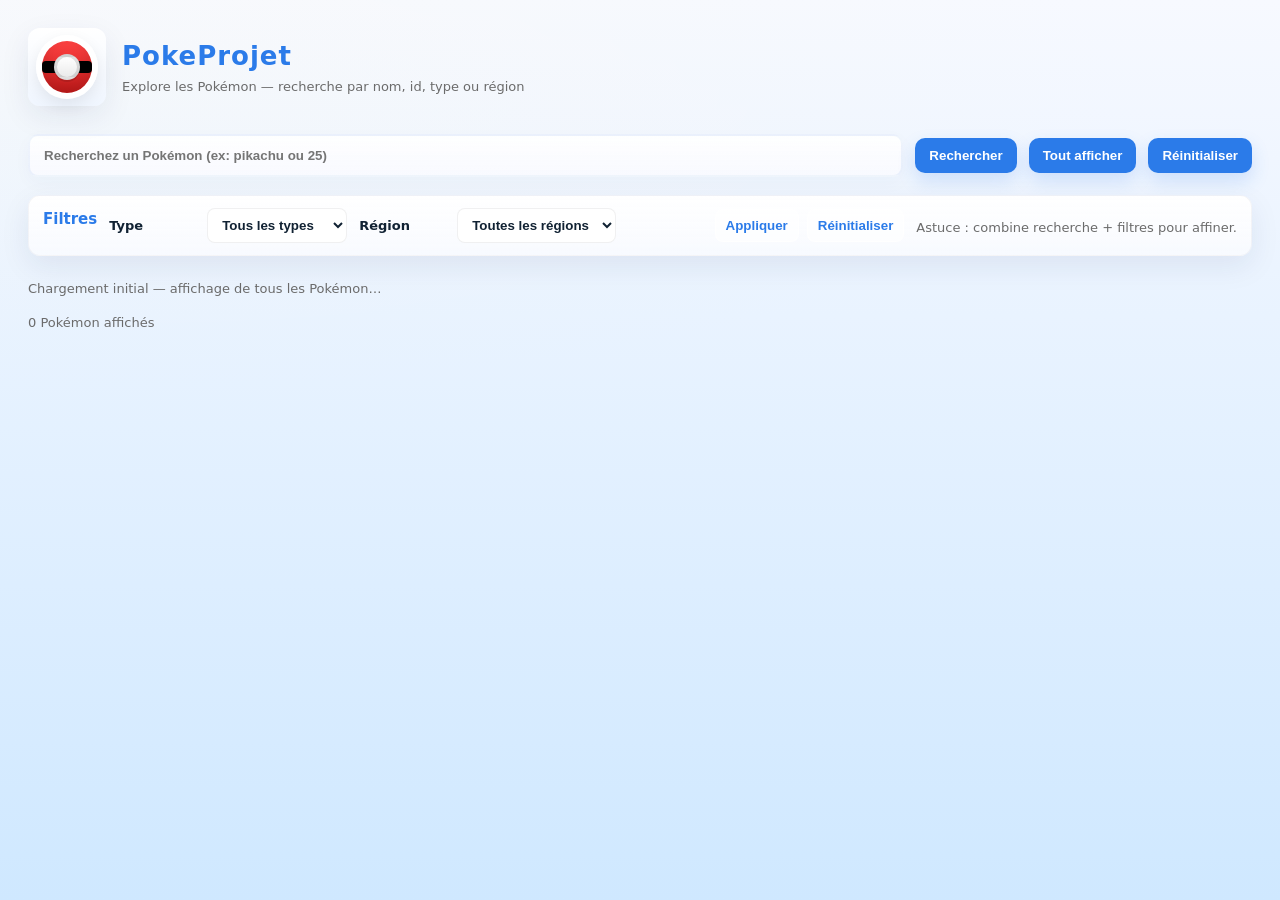
==== Projet JS/index.html @ 5bef9d19 "en gros la ça affiche tout mais c'est moche" ====
<!DOCTYPE html>
<html lang="fr">
<head>
    <meta charset="utf-8" />
    <meta name="viewport" content="width=device-width,initial-scale=1" />
    <title>PokeProjet</title>
    <link rel="stylesheet" href="style.css">
    <script src="projet.js" defer></script>
</head>
<body>
    <main class="app">
        <header class="header">
            <div class="logo" aria-hidden="true">
                <div class="pokeball"></div>
            </div>
            <div>
                <h1 class="title">PokeProjet</h1>
                <div class="subtitle">Explore les Pokémon — recherche par nom, id, type ou région</div>
            </div>
        </header>

        <div class="toolbar" role="search" aria-label="Recherche de Pokémon">
            <div class="search" style="flex:1">
                <label for="search" class="hidden">Recherche</label>
                <input id="search" name="search" type="text" placeholder="Recherchez un Pokémon (ex: pikachu ou 25)" />
            </div>
            <button id="btn" class="btn" type="button">Rechercher</button>
            <button id="btn-all" class="btn" type="button" title="Tout afficher">Tout afficher</button>
            <button id="btn-clear" class="btn" type="button" title="Réinitialiser">Réinitialiser</button>
        </div>

        <div class="layout">
            <aside class="filters" aria-label="Filtres de recherche">
                <h2 class="filters-title">Filtres</h2>

                <div class="filter-group">
                    <label for="filter-type">Type</label>
                    <select id="filter-type" name="type">
                        <option value="">Tous les types</option>
                    </select>
                </div>

                <div class="filter-group">
                    <label for="filter-region">Région</label>
                    <select id="filter-region" name="region">
                        <option value="">Toutes les régions</option>
                    </select>
                </div>

                <div class="filter-actions">
                    <button id="apply-filters" class="btn-small">Appliquer</button>
                    <button id="reset-filters" class="btn-small">Réinitialiser</button>
                </div>

                <p class="filters-note subtitle">Astuce : combine recherche + filtres pour affiner.</p>
            </aside>

            <section class="main-view">
                <section id="result" aria-live="polite">
                    <p id="p" class="subtitle">Chargement initial — affichage de tous les Pokémon…</p>
                </section>

                <div class="view-controls">
                    <div class="view-stats subtitle" id="view-count">0 Pokémon affichés</div>
                </div>

                                <section id="answer_area" class="grid" aria-label="Résultats Pokémon">
                                        <!-- cartes injectées par projet.js -->
                                        <!-- Table minimal pour le snippet simple (utilise #poke-rows pour le JS) -->
                                        <table id="poke-table" style="width:100%;border-collapse:collapse;margin-top:6px;">
                                            <thead>
                                                <tr>
                                                    <th style="text-align:left;padding:8px;border-bottom:1px solid rgba(10,10,30,0.04)">ID</th>
                                                    <th style="text-align:left;padding:8px;border-bottom:1px solid rgba(10,10,30,0.04)">Nom</th>
                                                    <th style="text-align:left;padding:8px;border-bottom:1px solid rgba(10,10,30,0.04)">Image</th>
                                                </tr>
                                            </thead>
                                            <tbody id="poke-rows"></tbody>
                                        </table>
                                </section>

                <nav class="pagination" aria-label="Pagination résultats" hidden>
                    <button class="btn-small" id="prev-page">Précédent</button>
                    <span id="page-info" class="subtitle">Page 1</span>
                    <button class="btn-small" id="next-page">Suivant</button>
                </nav>
            </section>
        </div>

        <template id="card-template">
            <article class="card" role="article">
                <div class="sparkles" aria-hidden="true"></div>
                <div class="head">
                    <div>
                        <div class="poke-name">Nom</div>
                        <div class="subtitle poke-id">#000</div>
                    </div>
                </div>

                <div class="poke-media center">
                    <img src="" alt="" />
                </div>

                <div class="types" aria-hidden="true"></div>

                <div class="stats" aria-hidden="true">
                    <div class="stat"><div class="num">0</div><small>PV</small></div>
                    <div class="stat"><div class="num">0</div><small>Atk</small></div>
                    <div class="stat"><div class="num">0</div><small>Def</small></div>
                </div>

                <div class="card-footer">
                    <button class="btn-small">Détails</button>
                    <div class="subtitle">Taille • Poids</div>
                </div>
            </article>
        </template>
    </main>
</body>
</html>
---- Projet JS/style.css ----
/* Thème Pokémon complet (remplacement) */

/* Variables */
:root{
    --bg-1: #f7f9ff;
    --bg-2: #cfe8ff;
    --accent-red: #ff4242;
    --accent-blue: #2b7be9;
    --accent-yellow: #ffd24d;
    --card-bg: #ffffff;
    --muted: #6b6b6b;
    --glass: rgba(255,255,255,0.6);
    --shadow: 0 10px 30px rgba(30,40,90,0.08);
    --radius: 12px;
    --ui-gap: 18px;
    --sidebar-width: 260px;
}

/* Reset minimal */
*{box-sizing:border-box;margin:0;padding:0}
html,body{height:100%}
body{
    font-family: Inter, system-ui, -apple-system, "Segoe UI", Roboto, "Helvetica Neue", Arial;
    background: radial-gradient(1000px 300px at 10% 10%, rgba(255,250,220,0.10), transparent),
                linear-gradient(180deg,var(--bg-1) 0%, var(--bg-2) 100%);
    color:#111;
    -webkit-font-smoothing:antialiased;
    -moz-osx-font-smoothing:grayscale;
    padding:28px;
    line-height:1.35;
}

/* App container */
.app{
    max-width:1280px;
    margin:0 auto;
    display:flex;
    flex-direction:column;
    gap:var(--ui-gap);
}

/* Header */
.header{
    display:flex;
    align-items:center;
    gap:16px;
}
.logo{
    width:78px;
    height:78px;
    border-radius:12px;
    background: linear-gradient(180deg,#fff,#f0f6ff);
    box-shadow: var(--shadow);
    display:flex;
    align-items:center;
    justify-content:center;
    padding:8px;
    flex:0 0 78px;
    position:relative;
}
.logo .pokeball{
    width:64px;
    height:64px;
    border-radius:50%;
    background: linear-gradient(180deg,var(--accent-red),#c61a1a);
    border:6px solid #fff;
    position:relative;
    box-shadow: inset 0 -8px 18px rgba(0,0,0,0.12), 0 6px 16px rgba(0,0,0,0.08);
}
.logo .pokeball::before{
    content:"";
    position:absolute;
    left:0; right:0; top:50%;
    height:12px;
    background:#000;
    transform:translateY(-50%);
    border-radius:4px;
}
.logo .pokeball::after{
    content:"";
    position:absolute;
    left:50%;
    top:50%;
    width:20px;height:20px;
    transform:translate(-50%,-50%);
    border-radius:50%;
    background:linear-gradient(180deg,#fff,#eaeaea);
    box-shadow:0 2px 0 rgba(0,0,0,0.12);
    border:3px solid rgba(0,0,0,0.12);
}

/* Titles */
.title{ font-size:26px; font-weight:800; color:var(--accent-blue); letter-spacing:1px }
.subtitle{ font-size:13px; color:var(--muted); margin-top:4px }

/* Toolbar (search + actions) */
.toolbar{
    display:flex;
    gap:12px;
    align-items:center;
    margin:10px 0 0 0;
}
.search{ flex:1; display:flex; }
.search input{
    width:100%;
    padding:12px 14px;
    border-radius:10px;
    border:2px solid rgba(15,80,200,0.06);
    background:linear-gradient(180deg, rgba(255,255,255,0.92), rgba(250,250,255,0.8));
    outline:none;
    font-weight:600;
    color:#123;
    box-shadow: 0 6px 18px rgba(20,50,120,0.03);
}
.btn{
    padding:10px 14px;
    border-radius:10px;
    border:none;
    cursor:pointer;
    font-weight:700;
    color:#fff;
    background:var(--accent-blue);
    box-shadow:0 8px 18px rgba(43,123,233,0.18);
    transition:transform .12s ease, box-shadow .12s ease;
}
.btn.red{ background:var(--accent-red); box-shadow:0 8px 18px rgba(255,66,66,0.16) }
.btn:active{ transform:translateY(1px) scale(.998) }

/* Layout: sidebar + main */
.layout{
    display: grid;
    grid-template-columns: 1fr; /* filtres au-dessus, contenu dessous */
    gap:20px;
    align-items:start;
}

/* ===== Sidebar filters ===== */
/* Barres de filtres : horizontal, responsive, non sticky */
.filters{
    display:flex;
    flex-wrap:wrap;
    gap:12px;
    align-items:center;
    width:100%;
    background: linear-gradient(180deg, rgba(255,255,255,0.98), rgba(248,250,255,0.95));
    border-radius: var(--radius);
    padding:12px 14px;
    box-shadow: var(--shadow);
    border:1px solid rgba(10,20,50,0.04);
    position:relative;   /* plus sticky */
    top:auto;
    max-height:none;
    overflow:visible;
    z-index:50;
    pointer-events:auto;
}
.filters-title{
    font-size:15px;
    font-weight:800;
    color:var(--accent-blue);
    margin-bottom:12px;
}
.filter-group{
    margin:0;
    display:flex;
    flex-direction:row;
    align-items:center;
    gap:8px;
}
.filter-group label{
    font-size:13px;
    font-weight:700;
    color:#123;
    min-width:90px;
}
.filter-group select,
.filter-group input[type="text"],
.filter-group input[type="number"]{
    padding:8px 10px;
    border-radius:8px;
    border:1px solid rgba(10,10,30,0.06);
    background:#fff;
    font-weight:700;
    color:#123;
    min-width:140px;
}
.filter-actions{
    margin-left:auto;
    display:flex;
    gap:8px;
    align-items:center;
}

/* subtle scrollbar */
.filters::-webkit-scrollbar{ width:8px }
.filters::-webkit-scrollbar-thumb{ background: rgba(20,60,140,0.06); border-radius:6px }
.filters::-webkit-scrollbar-track{ background: transparent }

/* ===== Main view ===== */
.main-view{ display:flex; flex-direction:column; gap:12px }
.result{ padding:6px 2px }

/* view controls */
.view-controls{ display:flex; justify-content:space-between; align-items:center; gap:12px }
.view-actions{ display:flex; gap:8px }

/* Grid of cards */
.grid{
    display:grid;
    grid-template-columns: repeat(auto-fill,minmax(220px,1fr));
    gap:16px;
    margin-top:6px;
}

/* Card */
.card{
    background: linear-gradient(180deg,var(--card-bg),#fbfbff);
    border-radius:12px;
    padding:12px;
    box-shadow: var(--shadow);
    border: 1px solid rgba(10,10,30,0.04);
    display:flex;
    flex-direction:column;
    gap:8px;
    transition:transform .14s ease, box-shadow .14s ease;
}
.card:hover{ transform:translateY(-6px); box-shadow:0 18px 36px rgba(30,50,120,0.12) }

/* Card header */
.head{ display:flex; justify-content:space-between; align-items:flex-start; gap:8px }
.poke-name{ font-weight:800; color:var(--accent-blue); text-transform:capitalize; font-size:16px }
.poke-id{ font-weight:800; color:var(--muted) }

/* Media */
.poke-media{ display:flex; justify-content:center; align-items:center; padding:6px 0 }
.poke-media img{ width:110px; height:110px; object-fit:contain; transition:transform .22s }
.card:hover .poke-media img{ transform:translateY(-6px) scale(1.04) }

/* Types */
.types{ display:flex; gap:6px; flex-wrap:wrap }
.type{ padding:6px 8px; border-radius:999px; font-weight:800; font-size:11px; color:#fff; text-transform:uppercase; letter-spacing:.5px; box-shadow:0 6px 12px rgba(0,0,0,0.06) }

.type-normal   { background: linear-gradient(180deg,#d9d6cf,#bdb6a8) }
.type-fire     { background: linear-gradient(180deg,#ff9a6b,#e84d1b) }
.type-water    { background: linear-gradient(180deg,#8fd4ff,#1380d6) }
.type-grass    { background: linear-gradient(180deg,#b6f09b,#3db14a) }
.type-electric { background: linear-gradient(180deg,#fff18a,#ffbf00); color:#222 }
.type-ice      { background: linear-gradient(180deg,#dff6ff,#76d2f0); color:#073b4c }
.type-fighting { background: linear-gradient(180deg,#ffb08b,#d3542b) }
.type-poison   { background: linear-gradient(180deg,#d7b1ff,#8b4fcf) }
.type-ground   { background: linear-gradient(180deg,#f0d7a6,#c79a4a); color:#2b1700 }
.type-flying   { background: linear-gradient(180deg,#dbe9ff,#7fb6ff); color:#072044 }
.type-psychic  { background: linear-gradient(180deg,#ffd7ef,#ff73c8); color:#2b0736 }
.type-bug      { background: linear-gradient(180deg,#dfffac,#8bc34a); color:#063000 }
.type-rock     { background: linear-gradient(180deg,#e7d5b8,#9e7d4a); color:#2b1a00 }
.type-ghost    { background: linear-gradient(180deg,#cfc9ff,#6f63d9); color:#07103a }
.type-dragon   { background: linear-gradient(180deg,#c9e0ff,#5b8be6); color:#05183a }
.type-dark     { background: linear-gradient(180deg,#bdb4b1,#6b5d57); color:#fff }
.type-steel    { background: linear-gradient(180deg,#e6eef3,#9fb3bf); color:#063038 }
.type-fairy    { background: linear-gradient(180deg,#ffe9fb,#ffb8e1); color:#4a033b }

/* types spéciaux / legacy */
.type-unknown  { background: linear-gradient(180deg,#f3f3f3,#d6d6d6); color:#222 }
.type-shadow   { background: linear-gradient(180deg,#b08bff,#5a2fe6); color:#fff }

/* Ensure base .type still applies shared styling */
.type{
    padding:6px 8px;
    border-radius:999px;
    font-weight:800;
    font-size:11px;
    color:#fff;
    text-transform:uppercase;
    letter-spacing:.5px;
    box-shadow:0 6px 12px rgba(0,0,0,0.06);
    display:inline-flex;
    align-items:center;
    justify-content:center;
    white-space:nowrap;
}

/* Stats */
.stats{ margin-top:8px; display:grid; grid-template-columns:repeat(3,1fr); gap:8px }
.stat{ background:linear-gradient(180deg, rgba(250,250,255,0.75), rgba(250,250,255,0.5)); padding:8px; border-radius:10px; text-align:center; border:1px solid rgba(10,10,30,0.03) }
.stat .num{ font-weight:900; color:var(--accent-blue); font-size:16px }
.stat small{ display:block; color:var(--muted); font-weight:700; margin-top:6px; text-transform:uppercase; font-size:11px }

/* Footer / small buttons */
.card-footer{ display:flex; justify-content:space-between; align-items:center; gap:8px; margin-top:6px }
.btn-small{ padding:8px 10px; border-radius:8px; font-weight:800; background:var(--glass); border:1px solid rgba(255,255,255,0.6); color:var(--accent-blue); cursor:pointer }

/* Rarity / sparkles */
.rarity{ padding:6px 8px; border-radius:8px; background:linear-gradient(90deg,#fff9d9,#ffe9a8); color:#6b4a00; font-weight:800; font-size:12px; box-shadow:0 4px 10px rgba(0,0,0,0.06) }
.sparkles{ position:absolute; top:-30px; right:-30px; width:140px; height:140px; pointer-events:none; opacity:0.12; transform:rotate(12deg) }

/* Responsive */
@media (max-width:920px){
    .layout{ grid-template-columns: 1fr; }
    .filters{ flex-direction:column; align-items:stretch; gap:10px; }
    .filter-group{ flex-direction:column; align-items:stretch; }
    .filter-group label{ min-width:0; }
    .filter-actions{ margin-left:0; justify-content:stretch; }
    .logo{ width:64px; height:64px }
    .title{ font-size:20px }
    body{ padding:18px }
}

/* Utility */
.center{ display:flex; align-items:center; justify-content:center }
.hidden{ display:none }

/* Ajouts ciblés pour rendre la sidebar utilisable et améliorer contraste */

/* s'assurer que la sidebar capte les interactions (pas recouverte) */
.filters{
    z-index: 50;            /* place au-dessus d'éventuels éléments superposés */
    pointer-events: auto;   /* forcer interaction si héritée autrement */
}

/* options lisibles (texte non blanc sur fond clair) */
.filters select,
.filters option {
    color: #123;            /* texte sombre lisible */
    background: #fff;       /* fond blanc pour les options */
}

/* forcer contraste des sous-titres dans les cartes (taille / poids / région) */
.card .subtitle {
    color: var(--muted) !important;
}

/* s'assurer que les boutons / selects ne sont pas masqués visuellement */
.filter-group select,
.filter-group input[type="text"],
.filter-group input[type="number"]{
    color: #123;            /* texte sombre */
    background: #fff;       /* fond blanc net */
}

/* si une couche transparente couvre la page, diminuer sa portée :
   (garde pour debug ; tu peux retirer si inutile) */
.overlay-debug{
    pointer-events: none;
    z-index: 0;
}

/* Optionnel : améliorer visibilité des options sélectionnées */
.filters select:focus {
    outline: 2px solid rgba(43,123,233,0.18);
    outline-offset: 2px;

}
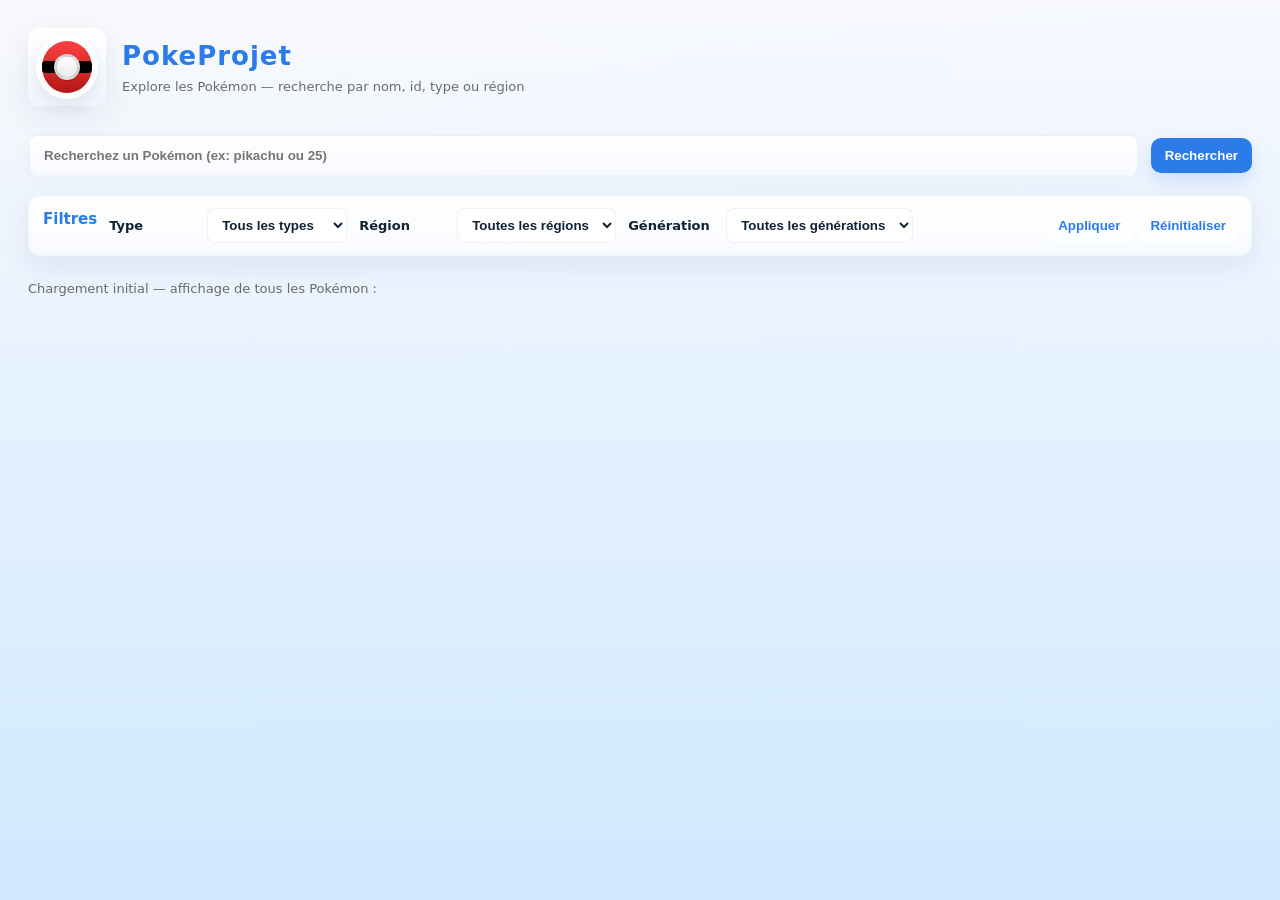
==== commit 7010b785: "+ afficherCaracteristiques() esquisse" ====
--- a/Projet JS/index.html
+++ b/Projet JS/index.html
@@ -25,8 +25,6 @@
                 <input id="search" name="search" type="text" placeholder="Recherchez un Pokémon (ex: pikachu ou 25)" />
             </div>
             <button id="btn" class="btn" type="button">Rechercher</button>
-            <button id="btn-all" class="btn" type="button" title="Tout afficher">Tout afficher</button>
-            <button id="btn-clear" class="btn" type="button" title="Réinitialiser">Réinitialiser</button>
         </div>
 
         <div class="layout">
@@ -47,26 +45,29 @@
                     </select>
                 </div>
 
+                <div class="filter-group">
+                    <label for="filter-generation">Génération</label>
+                    <select id="filter-generation" name="generation">
+                        <option value="">Toutes les générations</option>
+                    </select>
+                </div>
+
                 <div class="filter-actions">
                     <button id="apply-filters" class="btn-small">Appliquer</button>
                     <button id="reset-filters" class="btn-small">Réinitialiser</button>
                 </div>
 
-                <p class="filters-note subtitle">Astuce : combine recherche + filtres pour affiner.</p>
             </aside>
 
             <section class="main-view">
+                
                 <section id="result" aria-live="polite">
-                    <p id="p" class="subtitle">Chargement initial — affichage de tous les Pokémon…</p>
+                    <p id="p" class="subtitle">Chargement initial — affichage de tous les Pokémon : </p>
                 </section>
 
-                <div class="view-controls">
-                    <div class="view-stats subtitle" id="view-count">0 Pokémon affichés</div>
-                </div>
+                
+                                <section id="answer_area" class="grid" aria-label="Résultats Pokémon">
 
-                                <section id="answer_area" class="grid" aria-label="Résultats Pokémon">
-                                        <!-- cartes injectées par projet.js -->
-                                        <!-- Table minimal pour le snippet simple (utilise #poke-rows pour le JS) -->
                                         <table id="poke-table" style="width:100%;border-collapse:collapse;margin-top:6px;">
                                             <thead>
                                                 <tr>
@@ -79,11 +80,6 @@
                                         </table>
                                 </section>
 
-                <nav class="pagination" aria-label="Pagination résultats" hidden>
-                    <button class="btn-small" id="prev-page">Précédent</button>
-                    <span id="page-info" class="subtitle">Page 1</span>
-                    <button class="btn-small" id="next-page">Suivant</button>
-                </nav>
             </section>
         </div>
 
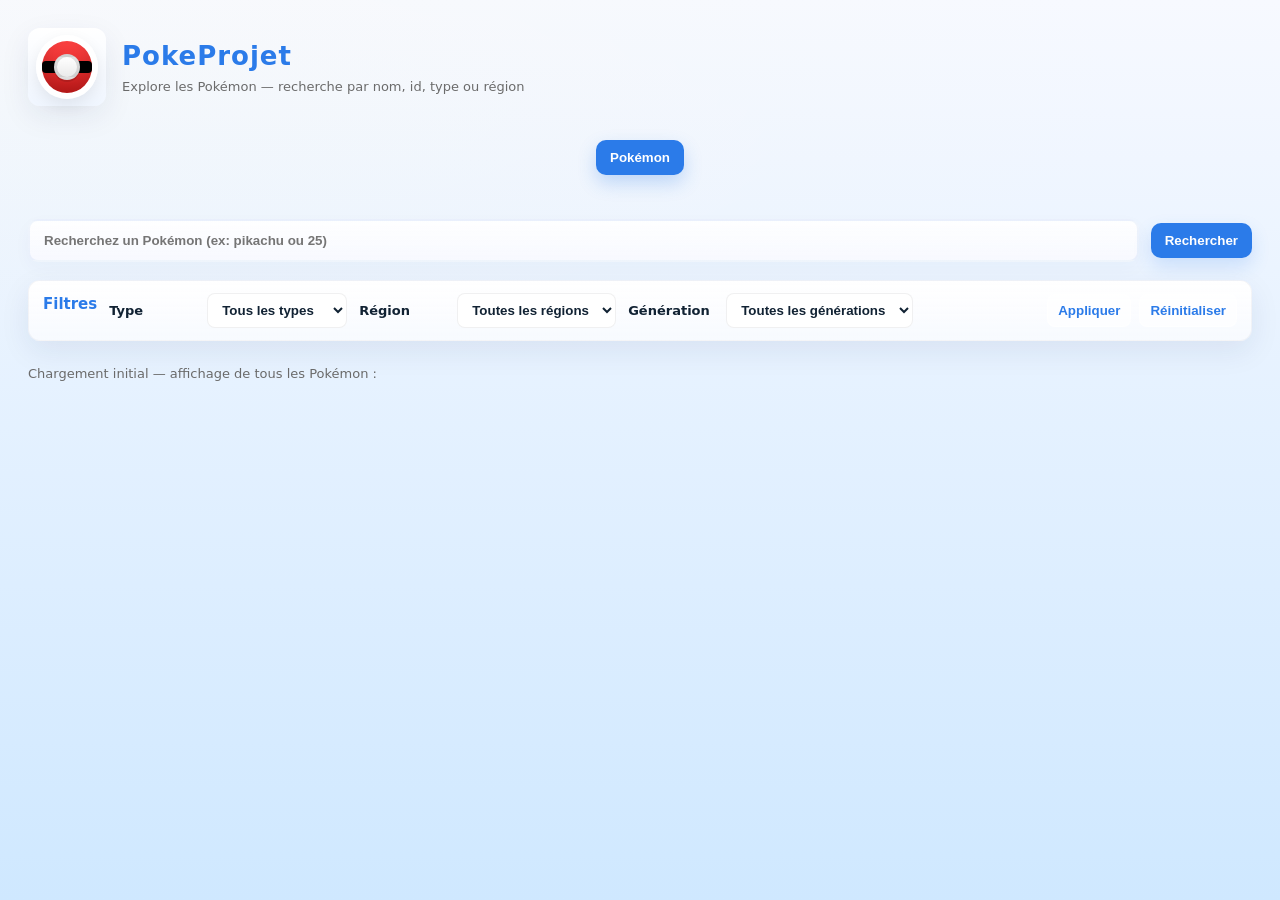
==== commit 95687241: "item search ezpz lemon squeezie sioniste" ====
--- a/Projet JS/index.html
+++ b/Projet JS/index.html
@@ -19,6 +19,12 @@
             </div>
         </header>
 
+        <div class="mode-selector">
+            <button id="btn-mode" class="btn btn-mode active" type="button">
+                Pokémon
+            </button>
+        </div>
+
         <div class="toolbar" role="search" aria-label="Recherche de Pokémon">
             <div class="search" style="flex:1">
                 <label for="search" class="hidden">Recherche</label>
@@ -35,6 +41,24 @@
                     <label for="filter-type">Type</label>
                     <select id="filter-type" name="type">
                         <option value="">Tous les types</option>
+                        <option value="normal">Normal</option>
+                        <option value="fire">Fire</option>
+                        <option value="water">Water</option>
+                        <option value="electric">Electric</option>
+                        <option value="grass">Grass</option>
+                        <option value="ice">Ice</option>
+                        <option value="fighting">Fighting</option>
+                        <option value="poison">Poison</option>
+                        <option value="ground">Ground</option>
+                        <option value="flying">Flying</option>
+                        <option value="psychic">Psychic</option>
+                        <option value="bug">Bug</option>
+                        <option value="rock">Rock</option>
+                        <option value="ghost">Ghost</option>
+                        <option value="dragon">Dragon</option>
+                        <option value="dark">Dark</option>
+                        <option value="steel">Steel</option>
+                        <option value="fairy">Fairy</option>
                     </select>
                 </div>
 
@@ -42,6 +66,15 @@
                     <label for="filter-region">Région</label>
                     <select id="filter-region" name="region">
                         <option value="">Toutes les régions</option>
+                        <option value="1">Kanto</option>
+                        <option value="2">Johto</option>
+                        <option value="3">Hoenn</option>
+                        <option value="4">Sinnoh</option>
+                        <option value="5">Unova</option>
+                        <option value="6">Kalos</option>
+                        <option value="7">Alola</option>
+                        <option value="8">Galar</option>
+                        <option value="9">Paldea</option>
                     </select>
                 </div>
 
@@ -49,6 +82,16 @@
                     <label for="filter-generation">Génération</label>
                     <select id="filter-generation" name="generation">
                         <option value="">Toutes les générations</option>
+                        <option value="1">Gen I</option>
+                        <option value="2">Gen II</option>
+                        <option value="3">Gen III</option>
+                        <option value="4">Gen IV</option>
+                        <option value="5">Gen V</option>
+                        <option value="6">Gen VI</option>
+                        <option value="7">Gen VII</option>
+                        <option value="8">Gen VIII</option>
+                        <option value="9">Gen IX</option>
+                        
                     </select>
                 </div>
 
--- a/Projet JS/style.css
+++ b/Projet JS/style.css
@@ -92,6 +92,45 @@
 /* Titles */
 .title{ font-size:26px; font-weight:800; color:var(--accent-blue); letter-spacing:1px }
 .subtitle{ font-size:13px; color:var(--muted); margin-top:4px }
+
+/* Mode selector */
+.mode-selector{
+    display:flex;
+    gap:10px;
+    margin:16px 0;
+    justify-content:center;
+}
+.btn-mode{
+    padding:12px 24px;
+    border-radius:10px;
+    border:2px solid rgba(43,123,233,0.2);
+    background:linear-gradient(180deg, rgba(255,255,255,0.95), rgba(250,250,255,0.85));
+    color:var(--accent-blue);
+    font-weight:700;
+    cursor:pointer;
+    box-shadow:0 4px 12px rgba(20,50,120,0.08);
+    transition:all .2s ease;
+    display:flex;
+    align-items:center;
+    gap:8px;
+}
+.btn-mode span{
+    font-size:18px;
+}
+.btn-mode:hover{
+    transform:translateY(-2px);
+    box-shadow:0 8px 18px rgba(43,123,233,0.15);
+    border-color:rgba(43,123,233,0.4);
+}
+.btn-mode.active{
+    background:var(--accent-blue);
+    color:#fff;
+    border-color:var(--accent-blue);
+    box-shadow:0 8px 18px rgba(43,123,233,0.25);
+}
+.btn-mode:active{
+    transform:translateY(0);
+}
 
 /* Toolbar (search + actions) */
 .toolbar{
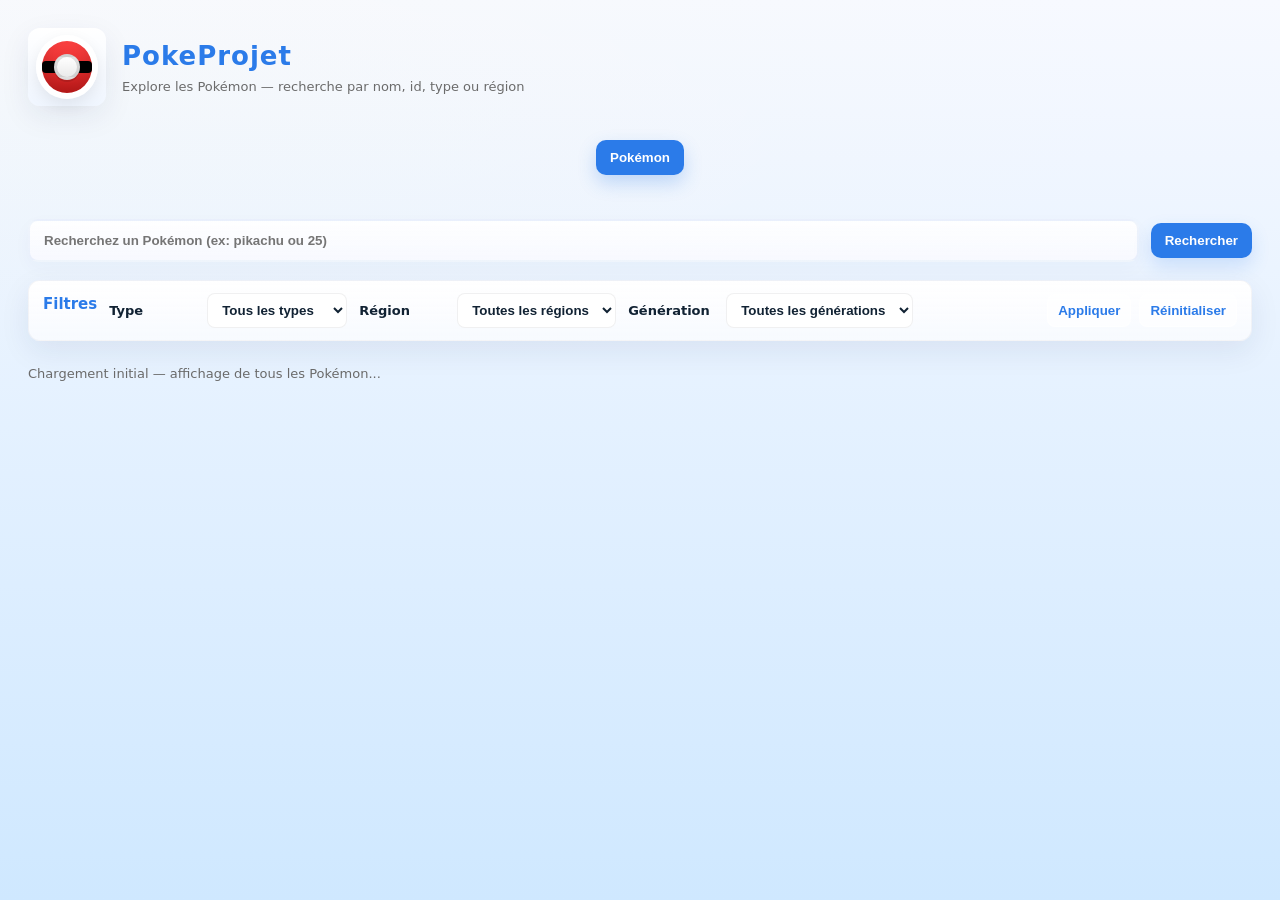
==== commit 75255da2: "affichage du nbr de poke trouvé" ====
--- a/Projet JS/index.html
+++ b/Projet JS/index.html
@@ -105,7 +105,7 @@
             <section class="main-view">
                 
                 <section id="result" aria-live="polite">
-                    <p id="p" class="subtitle">Chargement initial — affichage de tous les Pokémon : </p>
+                    <p id="p" class="subtitle">Chargement initial — affichage de tous les Pokémon... </p>
                 </section>
 
                 
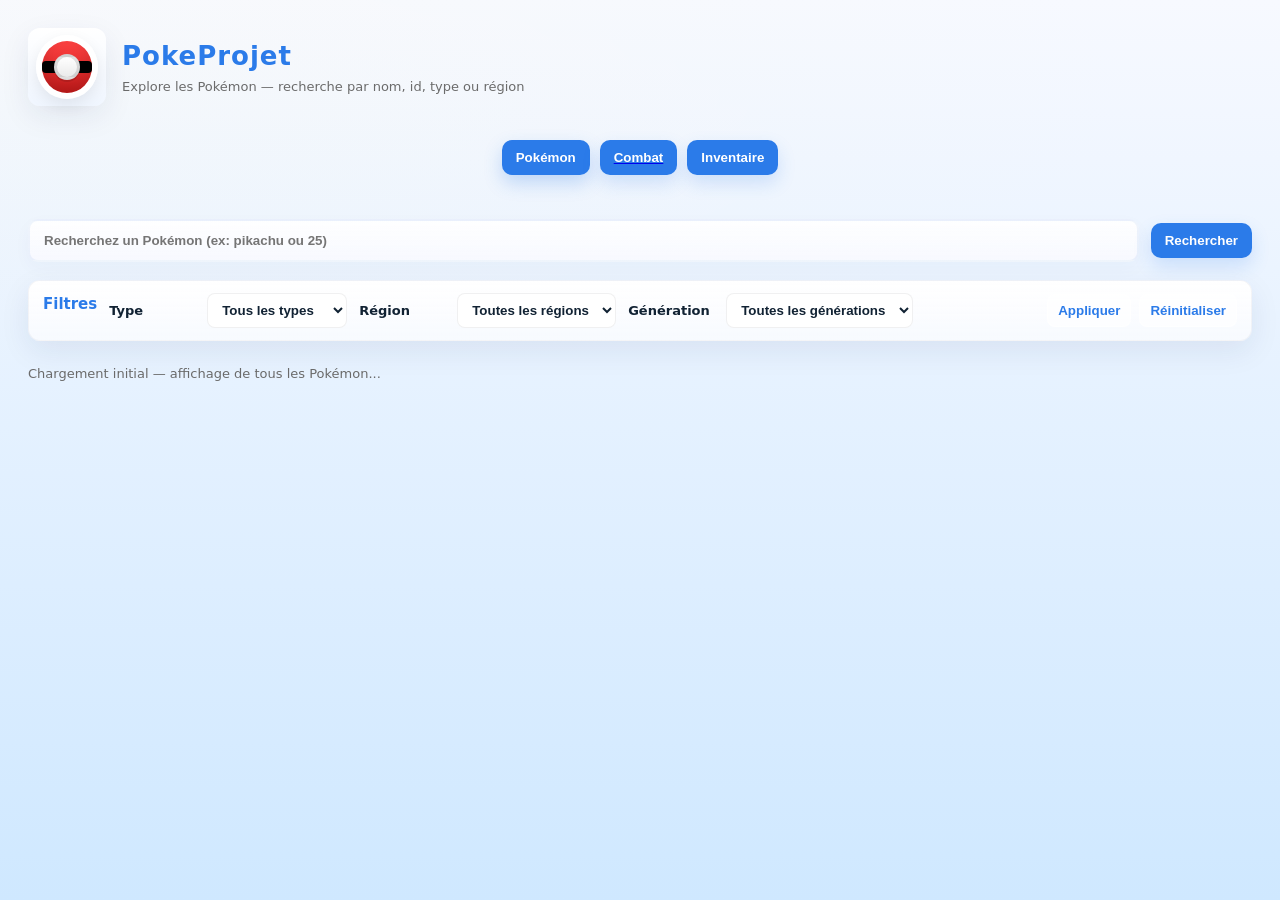
==== commit c34225e9: "boom inventaire smack my bitch up !!!" ====
--- a/Projet JS/index.html
+++ b/Projet JS/index.html
@@ -23,6 +23,16 @@
             <button id="btn-mode" class="btn btn-mode active" type="button">
                 Pokémon
             </button>
+
+            <a href="combat.html">
+            <button class="btn btn-mode" type="button">Combat
+            </button>
+            </a>
+
+            
+            <button id="btn-inventory" class="btn btn-mode" type="button">Inventaire</button>
+            </button>
+            
         </div>
 
         <div class="toolbar" role="search" aria-label="Recherche de Pokémon">
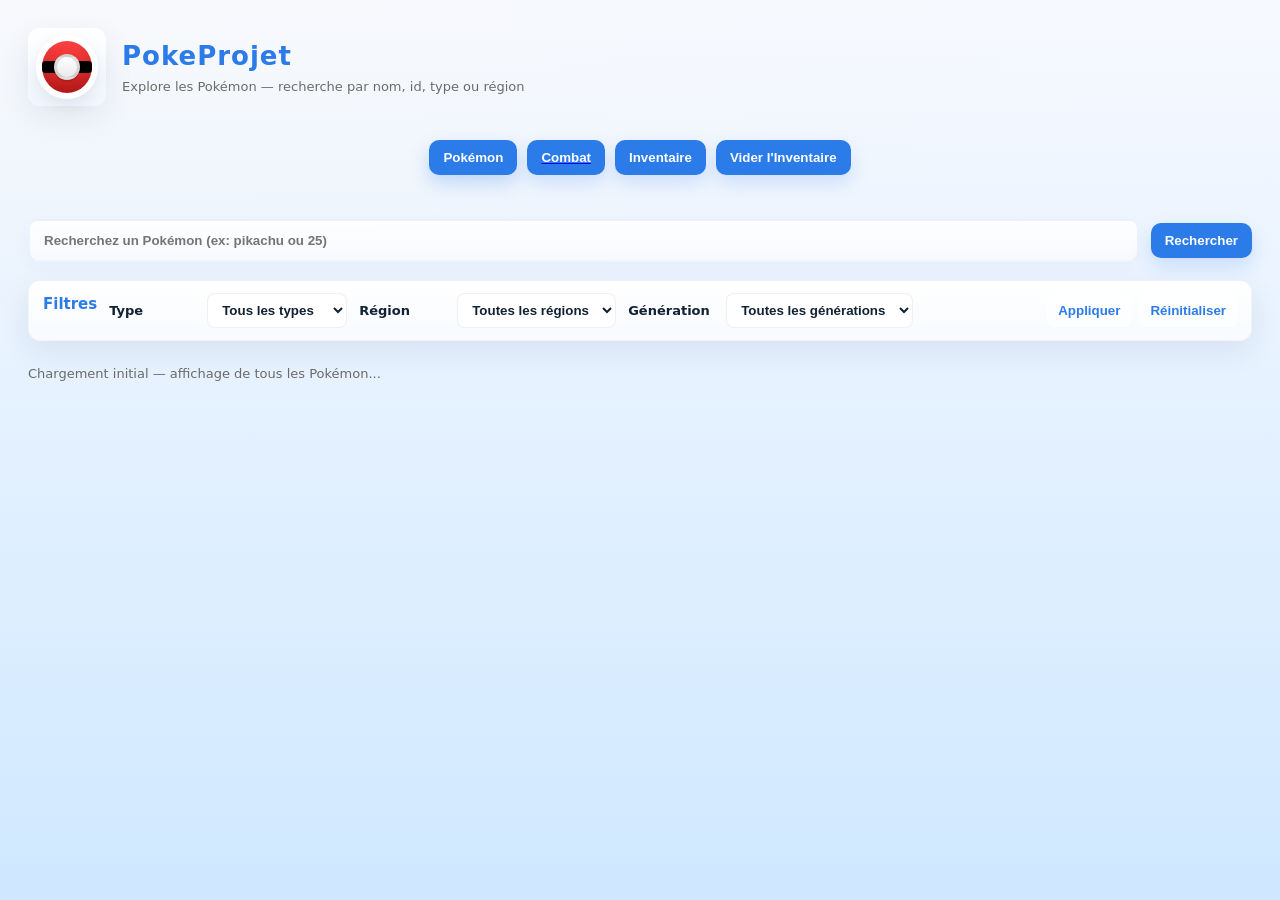
==== commit ff7d08ee: "Vide Inventaire + combat fonctionnel" ====
--- a/Projet JS/index.html
+++ b/Projet JS/index.html
@@ -31,6 +31,9 @@
 
             
             <button id="btn-inventory" class="btn btn-mode" type="button">Inventaire</button>
+            </button>
+
+            <button id="btn-empty-inventory" class="btn btn-mode" type="button">Vider l'Inventaire</button>
             </button>
             
         </div>
--- a/Projet JS/style.css
+++ b/Projet JS/style.css
@@ -164,6 +164,10 @@
 }
 .btn.red{ background:var(--accent-red); box-shadow:0 8px 18px rgba(255,66,66,0.16) }
 .btn:active{ transform:translateY(1px) scale(.998) }
+
+/* Combat: HP row and text */
+.hp-row{ display:flex; align-items:center; gap:8px; }
+.hp-text{ font-weight:700; font-size:12px; color:#123; }
 
 /* Layout: sidebar + main */
 .layout{
@@ -389,3 +393,58 @@
     outline-offset: 2px;
 
 }
+
+/* ===== Styles spécifiques à la page de combat ===== */
+#combat-container {
+    display: flex;
+    justify-content: space-around;
+    margin-top: 20px;
+}
+
+.pokemon-side {
+    text-align: center;
+}
+
+.sprite {
+    width: 150px;
+}
+
+.hp-bar {
+    width: 200px;
+    height: 20px;
+    background: #ddd;
+    border-radius: 10px;
+    overflow: hidden;
+    margin: 10px auto;
+}
+
+.hp-fill {
+    width: 100%;
+    height: 100%;
+    background: #4CAF50;
+    transition: width 0.5s;
+}
+
+.xp-bar {
+    width: 150px;
+    height: 20px;
+    background: #ddd;
+    border-radius: 10px;
+    overflow: hidden;
+    margin: 10px auto;
+}
+
+.xp-fill {
+    width: 100%;
+    height: 100%;
+    background: #4c87af;
+    transition: width 0.5s;
+}
+
+#log {
+    margin-top: 20px;
+    padding: 10px;
+    background: #eee;
+    min-height: 80px;
+    border-radius: 8px;
+}
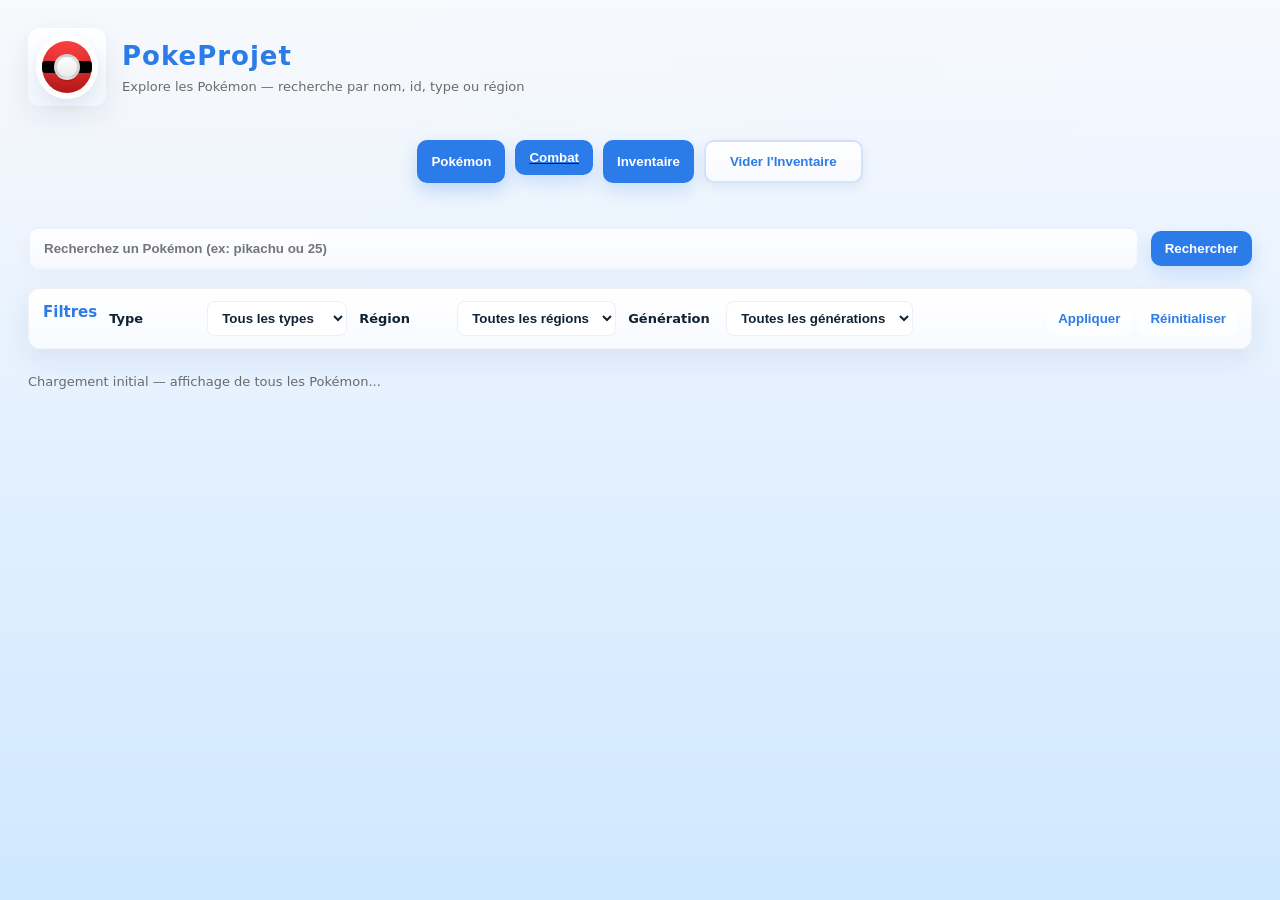
==== commit 7491cb09: "bouton pour recommencer" ====
--- a/Projet JS/index.html
+++ b/Projet JS/index.html
@@ -31,10 +31,8 @@
 
             
             <button id="btn-inventory" class="btn btn-mode" type="button">Inventaire</button>
-            </button>
 
-            <button id="btn-empty-inventory" class="btn btn-mode" type="button">Vider l'Inventaire</button>
-            </button>
+            <button id="btn-empty-inventory" class="btn.red btn-mode" type="button">Vider l'Inventaire</button>    
             
         </div>
 
--- a/Projet JS/style.css
+++ b/Projet JS/style.css
@@ -424,6 +424,10 @@
     background: #4CAF50;
     transition: width 0.5s;
 }
+.hp-progress {
+    height: 100%;
+    transition: width 0.4s;
+}
 
 .xp-bar {
     width: 150px;
